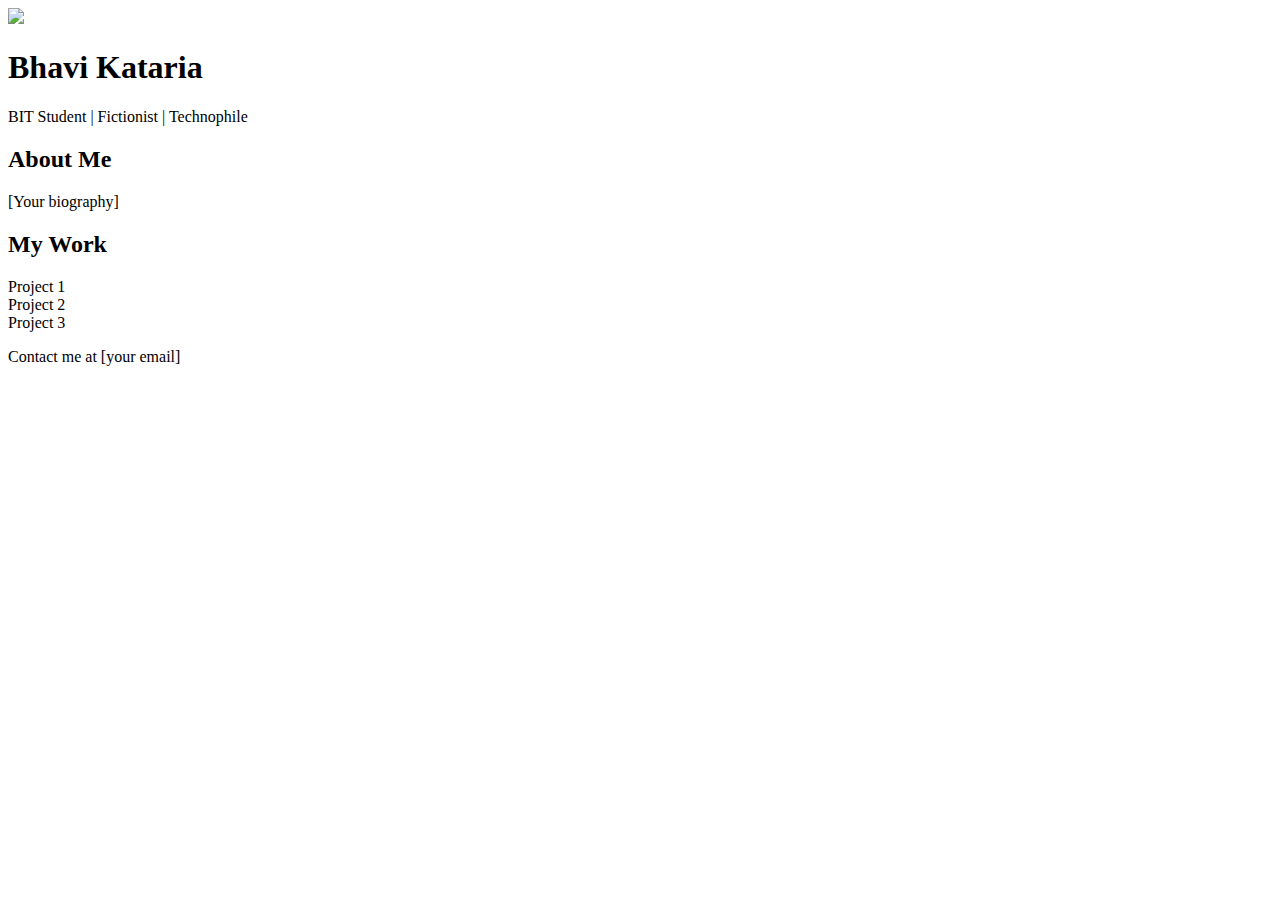
==== about.html @ 132109c0 "commit" ====
<!DOCTYPE html>
<html lang="en">
<head>
    <meta charset="UTF-8">
    <meta name="viewport" content="width=device-width, initial-scale=1.0">
    <title>About</title>
</head>
<body>
    <header>
        <img src="C:\Users\Bhavi Kataria\Desktop\cc84a7b9-420e-4baf-b584-1c0bef4ea10b.png">
        <h1>Bhavi Kataria</h1>
        <p> BIT Student | Fictionist | Technophile </p>
    </header>
    <section id="bio">
        <h2>About Me</h2>
        <p>[Your biography]</p>
    </section>
    <section id="work">
        <h2>My Work</h2>
        <div class="project" id="project1">Project 1</div>
        <div class="project" id="project2">Project 2</div>
        <div class="project" id="project3">Project 3</div>
    </section>
    <footer>
        <p>Contact me at [your email]</p>
    </footer>
</body>
</html>
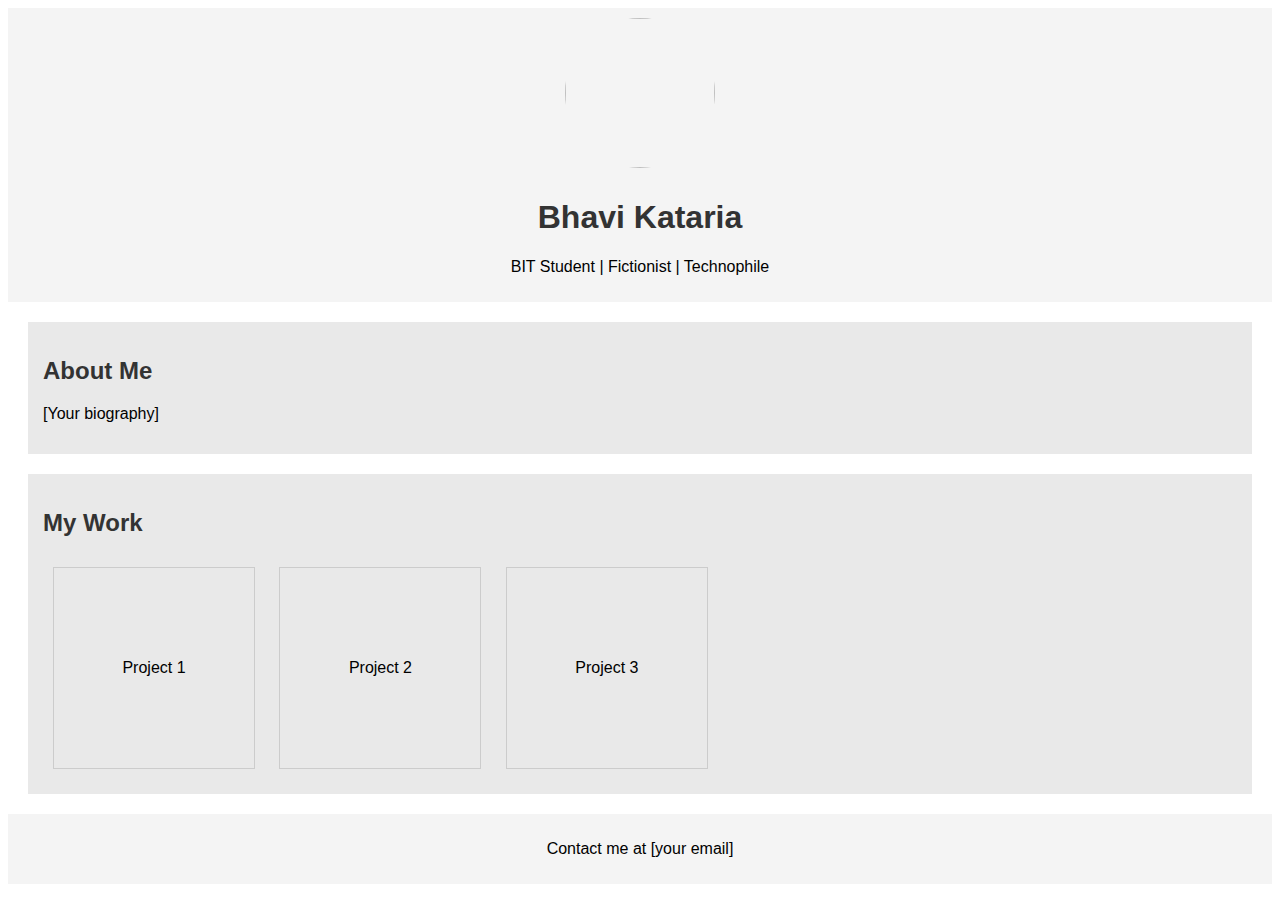
==== commit 543783bc: "commit" ====
--- a/about.html
+++ b/about.html
@@ -4,6 +4,7 @@
     <meta charset="UTF-8">
     <meta name="viewport" content="width=device-width, initial-scale=1.0">
     <title>About</title>
+    <link rel = "stylesheet" href="about.css">
 </head>
 <body>
     <header>
--- a/about.css
+++ b/about.css
@@ -0,0 +1,45 @@
+body {
+    font-family: Arial, sans-serif;
+}
+
+header {
+    text-align: center;
+    padding: 10px;
+    background-color: #f4f4f4;
+}
+
+header img {
+    width: 150px;
+    height: 150px;
+    border-radius: 50%;
+    margin-bottom: 10px;
+}
+
+section {
+    margin: 20px;
+}
+
+.project {
+    width: 200px; /* Square dimensions */
+    height: 200px;
+    border: 1px solid #ccc;
+    margin: 10px;
+    display: inline-block; /* Aligns the containers side by side */
+    text-align: center;
+    line-height: 200px; /* Vertically centers the text */
+}
+
+h1, h2 {
+    color: #333;
+}
+
+#bio, #work {
+    background-color: #e9e9e9;
+    padding: 15px;
+}
+
+footer {
+    background-color: #f4f4f4;
+    text-align: center;
+    padding: 10px;
+}
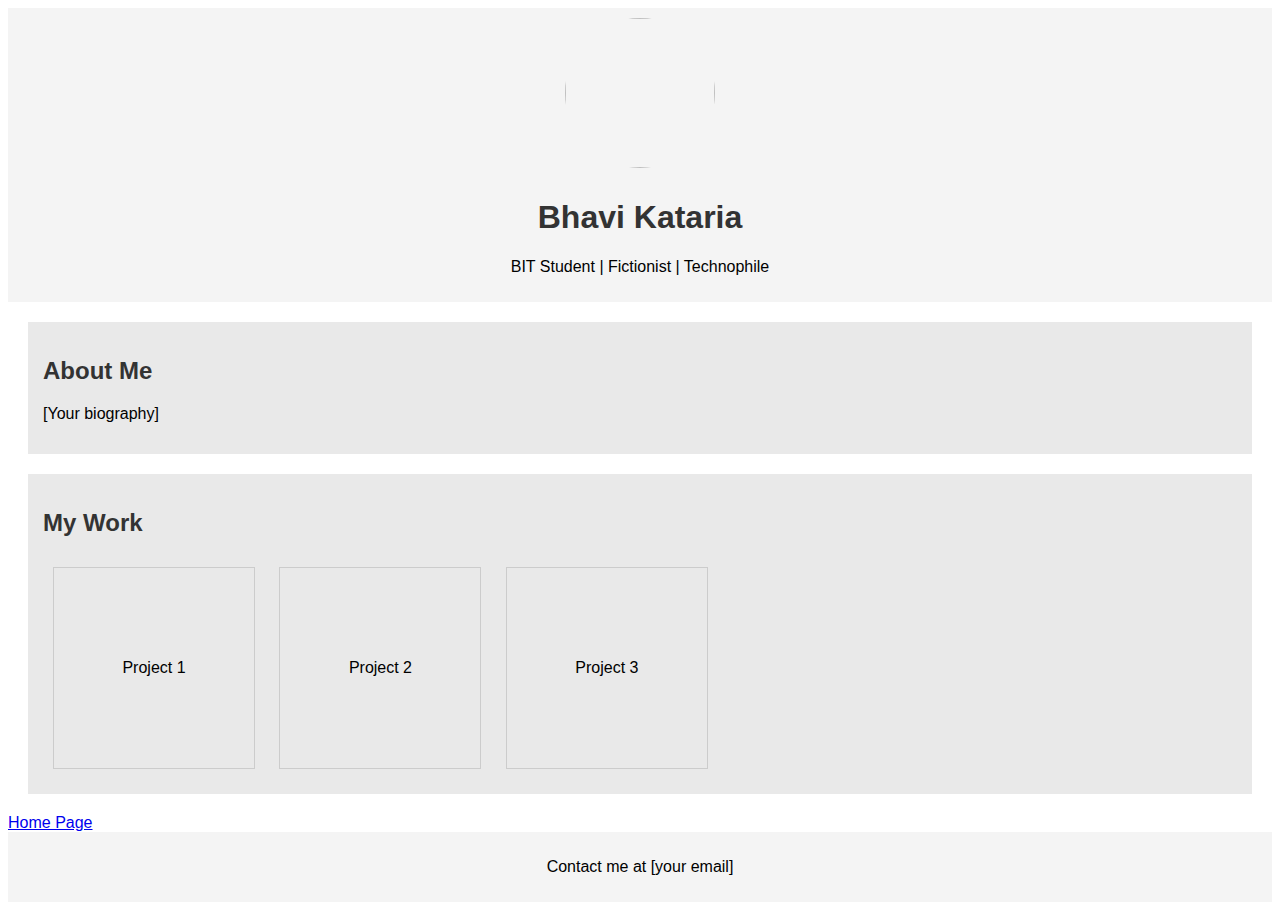
==== commit 1cc7b06d: "commit" ====
--- a/about.html
+++ b/about.html
@@ -22,6 +22,7 @@
         <div class="project" id="project2">Project 2</div>
         <div class="project" id="project3">Project 3</div>
     </section>
+    <a href="index.html">Home Page</a>
     <footer>
         <p>Contact me at [your email]</p>
     </footer>
